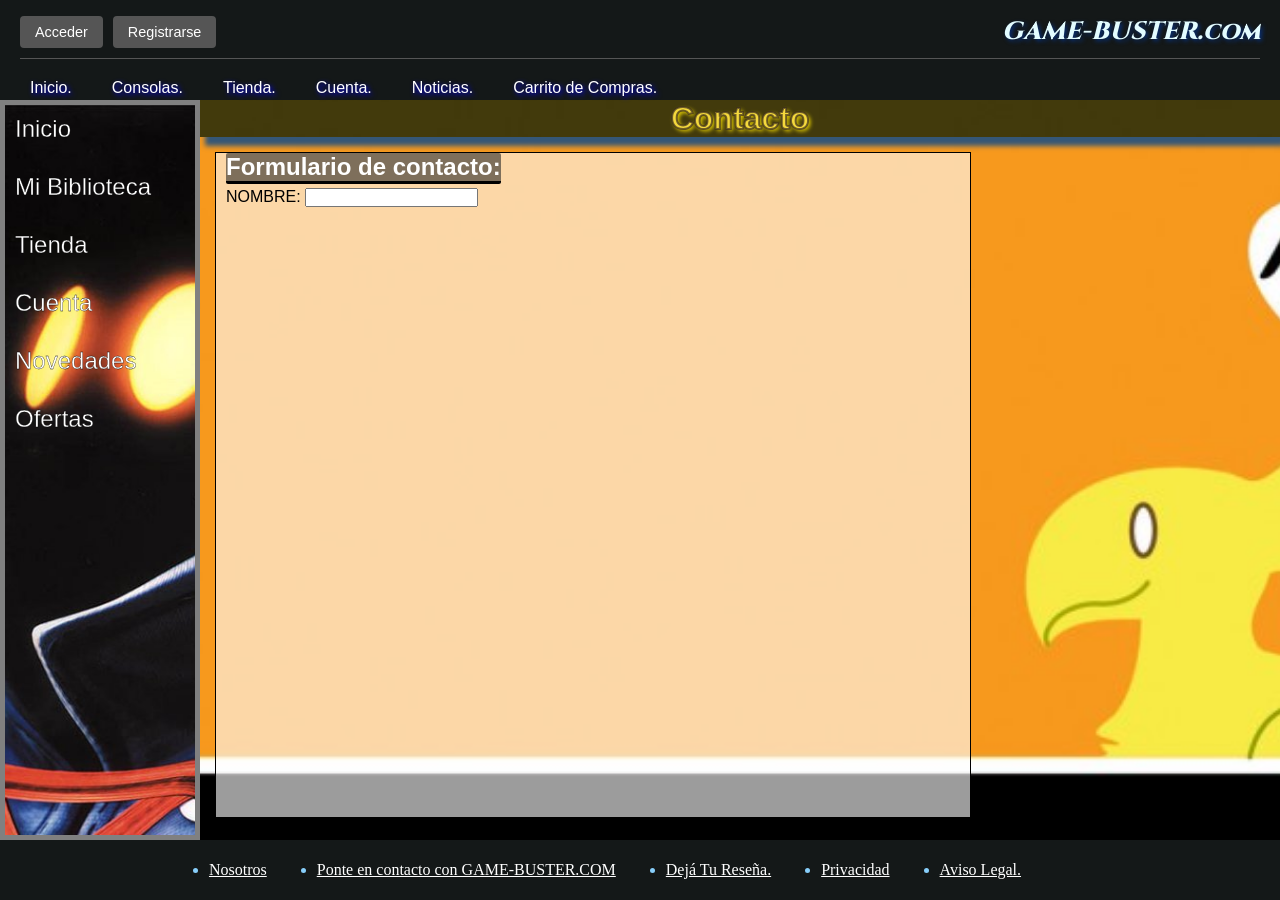
==== contact.html @ c298a499 "Actualización 13-05" ====
<!DOCTYPE html>

<html>
    <head>
        <meta charset="utf-8">
        <meta http-equiv="X-UA-Compatible" content="IE=edge">
        <title></title>
        <meta name="description" content="">
        <meta name="viewport" content="width=device-width, initial-scale=1">
        <link rel="stylesheet" href="CSS/index.css">
        <link rel="preconnect" href="https://fonts.googleapis.com">
        <link rel="preconnect" href="https://fonts.gstatic.com" crossorigin>
        <link href="https://fonts.googleapis.com/css2?family=Cinzel:wght@400;700&display=swap" rel="stylesheet">
    </head>
    <!-- Comentario de prueba -->
    <body>
        <div class="layout" id="contact">
            <header class="header">
                <!-- Fila Superior: 3 Columnas (Cuenta, Logo, Sitio) -->
                <div class="header-top">
                    <div class="cuenta">
                        <button>Acceder </button>
                        <button>Registrarse</button>
                    </div>

                    <div class="logo">
                    
                    </div>

                    <div class="sitio">
                        <nav>GAME-BUSTER.com</nav>
                    </div>
                </div>

                <!-- Fila Inferior: 1 Columna con Nav Horizontal y Desplegado -->
                <nav class="menu-top">
                    <ul class="flex-menu-top">
                        <li class="menu-item">
                            <a href="#">Inicio.</a>
                            <!-- Submenú desplegable -->
                            <ul class="sub-menu">
                                <li><a href="#">Juegos populares</a></li>
                                <li><a href="#">Novedades</a></li>
                            </ul>
                        </li>

                        <li class="menu-item">
                            <a href="#">Consolas.</a>
                            <ul class="sub-menu">
                                <li><a href="#">PC</a></li>
                                <li><a href="#">Xbox</a></li>
                                <li><a href="#">Play-Station</a></li>
                                <li><a href="#">Wii</a></li>
                                <li><a href="#">Switch</a></li>
                                <li><a href="#">Nintendo DS-3DS</a></li>
                                <li><a href="#">GameBoy Advance</a></li>
                            </ul>
                        </li>
                        <li class="menu-item">
                            <a href="#">Tienda.</a>
                            <ul class="sub-menu">

                                <li><a href="#">Ofertas</a></li>
                                <li><a href="#">Nuevos lanzamientos</a></li>
                                <li><a href="#">Categorias</a></li>
                                <li><a href="#">Tendencias</a></li>

                            </ul>
                        </li>

                        <li class="menu-item">
                            <a href="#">Cuenta.</a>
                            <ul class="sub-menu">
                                <li><a href="#">Perfil</a></li>
                                <li><a href="#">Seguridad</a></li>
                                <li><a href="#">Configuración</a></li>
                                <li><a href="#">Metodos de Pago</a></li>
                                <li><a href="#">Historial de Compras</a></li>
                            </ul>
                        </li>

                        <li class="menu-item">
                            <a href="#">Noticias.</a>
                            <ul class="sub-menu">
                                <li><a href="#">Juego del mes</a></li>
                            </ul>
                        </li>

                        <li class="menu-item">
                            <a href="#">Carrito de Compras.</a>
                        </li>
                    </ul>
                </nav>
                
            </header>

            <nav class="menu">
                <ul class="flex-menu">
                <li> <a href="index.html">Inicio</a></li>
                <li><a href="Mi-Biblioteca.html">Mi Biblioteca</a></li>
                <li><a href="#">Tienda</a></li>
                <li><a href="#">Cuenta</a></li>
                <li><a href="#">Novedades</a></li>
                <li><a href="#">Ofertas</a></li>


                </ul> 
            </nav>

            <main class="content" Id="contenido-Principal">
                <h1>Contacto</h1>

                <div class="formulario-Contacto">
                    <h2>Formulario de contacto:</h2>
                    <form action="https://formspree.io/f/meendewj" method="POST">
                        <label for="nombre" id="nombre"> NOMBRE:</label>
                        <input type="text" name="nombre">
                    








                    </form>
                </div>

            </main>

            <footer class="footer"> <div class="sub-footer">
                    <nav class="menu-footer">
                        <ul class="flex-menu-footer">
                            <li><a href="">Nosotros</a></li>
                            <li><a href="contact.html">Ponte en contacto con GAME-BUSTER.COM</a></li>
                            <li><a href="">Dejá Tu Reseña.</a></li>
                            <li><a href="">Privacidad</a></li>
                            <li><a href="">Aviso Legal.</a></li>

                        <ul>

                    </nav>
                </div>
            </footer>
        
        </div>
    </body>
</html>
---- CSS/index.css ----
*{
    margin: 0px;
    padding: 0;
    box-sizing: border-box;
    font-family: sans-serif;
}

.layout{
    display: grid;

    grid-template-columns: 200px 1fr;

    grid-template-rows: 100px 1fr 60px;

    grid-template-areas: 
        "header header"
        "menu content"
        "footer footer";

    /* Alto de la pantalla */
    height:  100vh;
    background-image: url(img/logo2.jpg);
    background-repeat: no-repeat;
    background-size: cover   ;
    background-position: relative ;
    overflow: scroll;
}
#contact{
    height:  100vh;
    background-image: url(img/fondo3.jpg);
    background-repeat: no-repeat;
    background-size: cover   ;
    background-position: relative ;
    overflow: scroll;

}

.header{
    grid-area: header;
    background-color: rgb(20, 24, 24);
    display: flex;
    flex-direction: column; /*apila verticalmente la fila sup y despues la inf*/
    gap: 10px;
    padding: 15px 20px;
    color: #fff; 
    position: relative; /*genera nuevo contexto de posicionamiento*/
    z-index: 100;
        
}

.header-top{
    display: flex;
    justify-content: space-between; /* Espacio entre los 3 elementos superiores*/
    align-items: center;
    padding-bottom: 10px;
    border-bottom: 1px solid #555;
}

.menu{
    grid-area: menu;
    background: grey;
    padding: 5px;
}

.footer{
    grid-area: footer;
    background: rgb(20, 24, 24) ;
    display: flex;
    align-items: center;
    justify-content: center;
    
}

.menu-footer{
    display: flex;    
    gap: 50px   ;
    color: lightskyblue;
}

.flex-menu-footer{
    display: flex;
    flex-direction: row;
    align-items: flex-start;
    justify-content: center;
    gap: 50px   ;
    color: lightskyblue;

}
.flex-menu-footer a{
    color: #fff;
    font-family: Georgia, 'Times New Roman', Times, serif;
}

.flex-menu {
    height: 100%;
    display: flex;
    flex-direction: column;
    gap: 10px;
    list-style: none;
    background-image: url(img/fondo2.jpg);
    background-position: 50%;
    background-size: cover;
}

.flex-menu li a{
    border-radius: 5px;
    overflow: hidden;
}

.flex-menu a {
    display: block;
    padding: 10px;
    text-decoration: double;
    color: white;
    -webkit-text-stroke: 0.3px;
    -webkit-text-stroke-color: black;
    background: rgb(7, 173, 165) transparent 50%;
    transition: all 0.2s ease;
    font-size: 1.5rem;
    font: bolder;
    
}

.flex-menu a:hover{
    background: rgb(61, 91, 190);
    transform: translateX(5px);
}


.flex-menu-top {
    display: flex; /* ESTO HACE QUE EL MENÚ SEA HORIZONTAL */
    list-style: none; /* Quita los puntos de la lista */
    gap: 20px; /* Espacio entre los items del menú */
    justify-content: flex-start; /* Alinea los items a la izquierda */
    padding: 0;
    margin: 0;
}

.flex-menu-top > li {
    position: relative; /* Necesario para posicionar el submenú */
}

.flex-menu-top a {
    text-decoration: none;
    color: #fff;
    font-weight: 500;
    padding: 10px;
    display: block;
    transition: color 0.3s;
}

.content h1{
    color: rgb(245, 217, 60);
    background-color: rgba(1, 24, 6, 0.733);
    box-shadow: 5px 9px 5px rgb(53, 87, 119);
    text-align: center;
    -webkit-text-stroke: 2px;
    -webkit-text-stroke-color: rgba(61, 47, 30, 0.705);
    text-shadow: 2px 2px 4px rgb(255, 230, 0);
    border: 5px #c44e00;
    border-radius: none ;
}

.content h2{
    display: inline-block;
    width: border-box;
    background-color: rgba(22, 25, 29, 0.541);
    overflow: hidden;
    color: white;
    border-radius: 2px;
    border-bottom: 3px solid black;
}

.content p {
    max-width: 1200px;
    padding: 20px;
    text-align: left;
}

.caja-contenido h2{
    padding: 4px ;
    box-sizing: content-box;


}

.cuenta{
    display: flex;
    gap: 10px;
}
.cuenta button{
    background-color: #555;
    color: white;
    border: none;
    padding: 8px 15px;
    cursor: pointer;
    border-radius: 4px;
    font-size: 0.9rem;
}

.cuenta button:hover{
    background-color: #777;
}

.sitio {
    
    color: rgb(227, 252, 255);
    text-align: center;
    display: flex;
    justify-content: center;
    align-items: center;
    height: 100%;
    font-size: 25px;
    
}

.sitio nav{
    font: bolder;
    font-style: italic;
    font-family: 'Cinzel', serif;
    font-weight: 800; 
    text-align: center;
    text-shadow: 2px 2px 4px rgb(8, 48, 122);
}

.logo{
    background-image: url(img/logo1.webp);
    background-color: transparent;
    background-position: 0% 35%;
    
}


/* Recuadro de las portadas */
.grilla-juegos{
    display: grid;
    /* Portada de los juegos que se van a adaptar con minimo 250px */
    grid-template-columns: repeat(auto-fit, minmax(250px, 1fr));
    /* Espacio entre portadas */
    gap: 40px ;
    padding: 15px;
    
}

/* Portadas */
.portada-juego{
    image-resolution:600px 584px     ;
    overflow: hidden;
    border-radius: 10px;
    box-shadow: 0 4px 6px rgba(0, 0, 0,0.1) ;
    transition: transform 0.3s ease, box-shadow 0.3s ;
    cursor: pointer;
    background-color: rgb(43, 42, 42);
}

/* Efecto del cursor */
.portada-juego:hover{
    transform: scale(1.05); /* Aumenta el tamaño un 5% */
    box-shadow: 0 10px 20px rgba(0,0,0,0.2); /* Aumenta la sombra */
    z-index: 10; /* Asegura que la imagen crezca por encima de las otras imagenes */
}

/* Asegura que la imagen se ajuste bien dentro de la portada */
.portada-juego img {
    width: 100%;
    height: 100%;
    object-fit: cover; /* Recorta la imagen para llenar el espacio sin deformarse */
    display: block;
    border-radius: 10px;
}

.sub-menu {
    position: absolute;
    top: 100%; /* Justo debajo del item padre */
    left: 0;
    background-color: #444; /* Fondo del desplegado */
    list-style: none;
    min-width: 180px; /* Ancho mínimo del desplegado */
    padding: 10px 0;
    box-shadow: 0 4px 8px rgba(0,0,0,0.3);
    border-radius: 4px;
    
    /* Estado oculto */
    opacity: 0;
    visibility: hidden;
    transform: translateY(10px); /* Pequeño desplazamiento para la animación */
    transition: all 0.3s ease;
    z-index: 1000;
}


.menu-item{
    text-shadow: 2px 2px 5px blue;
}

/* Mostrar el submenú al pasar el mouse sobre el padre */
.menu-item:hover > .sub-menu {
    opacity: 1;
    visibility: visible;
    transform: translateY(0);
    text-shadow: 4px 2px 4px rgb(61, 72, 82);
}

/* Estilo de los items del submenú */
.sub-menu li a {
    display: block;
    padding: 10px 20px;
    font-size: 0.9rem;
    border-bottom: 1px solid #555; /* Separador entre items del submenú */
}

.sub-menu li a:hover {
    background-color: #555;
    padding-left: 25px; /* Efecto de movimiento lateral */
}

/* Asegurar que el submenú no se cierre si el mouse se mueve hacia los items */
.sub-menu li {
    position: relative;
}

.ofertas{
    color: yellowgreen; important
    font-size: 2rem;
}

.formulario-Contacto {
    border: 1px solid black;
    width: 70%;
    height: 90%;
    background-color: #ffffff9c;
    align-items: left;
    margin: 15px;
    padding-left: 10px;


}
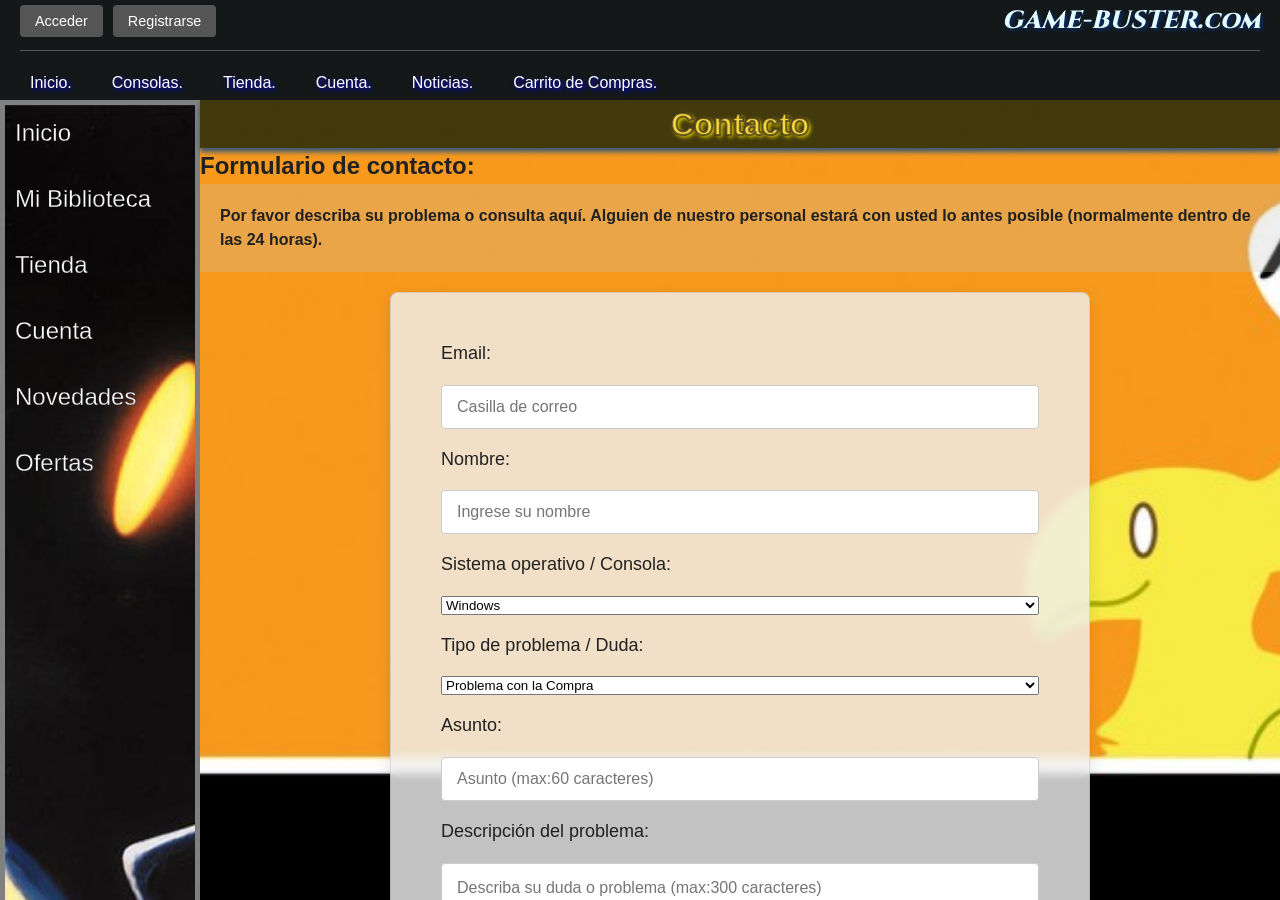
==== commit a2e718d0: "Actualizacion 13-05 Principio de actualizacion final pre entrega" ====
--- a/contact.html
+++ b/contact.html
@@ -110,20 +110,49 @@
             <main class="content" Id="contenido-Principal">
                 <h1>Contacto</h1>
 
+                <h2>Formulario de contacto:</h2>
+                
+                <p>Por favor describa su problema o consulta aquí. Alguien de nuestro personal estará con usted lo antes posible (normalmente dentro de las 24 horas).</p>
+
                 <div class="formulario-Contacto">
-                    <h2>Formulario de contacto:</h2>
+                    
                     <form action="https://formspree.io/f/meendewj" method="POST">
-                        <label for="nombre" id="nombre"> NOMBRE:</label>
-                        <input type="text" name="nombre">
+
+                        <label for="">Email:</label>
+                        <input type="email" name="Email" id="email" placeholder="Casilla de correo">
+
+                        <label for="nombre" > Nombre:</label>
+                        <input type="text" name="nombre" id="name" maxlength="30" placeholder="Ingrese su nombre">
+
+                        <label for="SO" > Sistema operativo / Consola:</label>
+                        <select name="SistemaOperativo" id="SO" >
+                            <option value="WIN">Windows</option>
+                            <option value="LIN">Linux</option>
+                            <option value="XBOX">Xbox</option>
+                            <option value="PS">Play-Station</option>
+                            <option value="SWITCH">Nintendo Switch</option>
+                            <option value="OTRO">Otro</option>
+                        </select>
+
+                        <label for="problem-kind" > Tipo de problema / Duda:</label>
+                        <select name="problema" id="problem" >
+                            <option value="COMPRA">Problema con la Compra</option>
+                            <option value="REJECT-PAY">Problemas con el metodo de pago</option>
+                            <option value="INSTALL-PR">Probemas de intalacion</option>
+                            <option value="REFOUND">Reembolso</option>
+                            <option value="ACCOUNT">Problemas con mi cuenta</option>
+                            <option value="OTRO">Otro</option>
+                        </select>
+
+                        <label for="asunto" > Asunto:</label>
+                        <input type="text" name="asunto" id="subject" class="box-form chico" placeholder="Asunto (max:60 caracteres)" maxlength="60">
+
+                        <label for="descripcion" > Descripción del problema:</label>
+                        <textarea  name="descripcion" id="description" class="box-form form-big" placeholder="Describa su duda o problema (max:300 caracteres)" rows="5" cols="50" maxlength="300"></textarea> 
+
+                        <input type="submit" name="commit" value="Enviar" class="submit">
+                                                
                     
-
-
-
-
-
-
-
-
                     </form>
                 </div>
 
--- a/CSS/index.css
+++ b/CSS/index.css
@@ -3,6 +3,16 @@
     padding: 0;
     box-sizing: border-box;
     font-family: sans-serif;
+}
+
+body {
+    font-family: 'Lato', sans-serif;
+    font-size: 16px;
+    line-height: 1.5;
+    color: #212121;
+    background-color: #ededed;
+    text-rendering: optimizeLegibility;
+    -webkit-font-smoothing: antialiased;
 }
 
 .layout{
@@ -41,7 +51,7 @@
     display: flex;
     flex-direction: column; /*apila verticalmente la fila sup y despues la inf*/
     gap: 10px;
-    padding: 15px 20px;
+    padding: 2px 20px;
     color: #fff; 
     position: relative; /*genera nuevo contexto de posicionamiento*/
     z-index: 100;
@@ -98,7 +108,7 @@
     gap: 10px;
     list-style: none;
     background-image: url(img/fondo2.jpg);
-    background-position: 50%;
+    background-position: 40%  ;
     background-size: cover;
 }
 
@@ -149,10 +159,14 @@
     transition: color 0.3s;
 }
 
+.content{
+    align-items: left  ;
+}
+
 .content h1{
     color: rgb(245, 217, 60);
     background-color: rgba(1, 24, 6, 0.733);
-    box-shadow: 5px 9px 5px rgb(53, 87, 119);
+    box-shadow: 0px 4px 5px rgb(53, 87, 119);
     text-align: center;
     -webkit-text-stroke: 2px;
     -webkit-text-stroke-color: rgba(61, 47, 30, 0.705);
@@ -161,27 +175,84 @@
     border-radius: none ;
 }
 
-.content h2{
-    display: inline-block;
-    width: border-box;
-    background-color: rgba(22, 25, 29, 0.541);
-    overflow: hidden;
-    color: white;
-    border-radius: 2px;
-    border-bottom: 3px solid black;
-}
 
 .content p {
-    max-width: 1200px;
     padding: 20px;
     text-align: left;
-}
-
-.caja-contenido h2{
-    padding: 4px ;
-    box-sizing: content-box;
-
-
+    font-size: 16px;
+    font-weight: bold;
+    justify-content: left;
+    background-color: #c5c5c542;
+    background-size: contain;
+    background-position:center;
+    
+    
+}
+
+.caja-contenido {
+    max-width: 700px;
+    /* margin: 0 auto 20px auto; Esta mierda me estaba rompiendo todo */
+    padding: 10px 20px;
+    
+    background-color: rgba(30, 35, 40, 0.9);
+    backdrop-filter: blur(8px);
+    border-radius: 8px;
+    border-left: 4px solid rgb(7, 173, 165);
+    box-shadow: 0 4px 15px rgba(0, 0, 0, 0.2);
+    
+    display: flex;
+    flex-direction: column;
+    gap: 5px;
+    
+    /* IMPORTANTE: Esto asegura que el texto dentro se alinee a la izquierda */
+    text-align: left; 
+}
+
+.caja-contenido h2 {
+    margin: 0 !important; 
+    
+    /* Tipografía */
+    font-family: 'Cinzel', serif;
+    font-size: 1.5rem;
+    font-weight: 700;
+    color: #fff;
+    text-transform: uppercase;
+    letter-spacing: 1.5px;
+    text-shadow: 0 2px 4px rgba(0, 0, 0, 0.6);
+    
+    /* ALINEACIÓN FORZADA */
+    text-align: left ;
+    display: block ;
+    width: auto ;
+    
+    /* Posición para la línea decorativa */
+    position: relative;
+    padding-bottom: 10px;
+}
+
+/* Efecto de Línea decorativa por experimentar nomas */
+.caja-contenido h2::after {
+    content: '';
+    position: absolute;
+    bottom: 0;
+    left: 0; /* Aseguramos que empiece en el borde izquierdo */
+    width: 60px;
+    height: 3px;
+    background: linear-gradient(90deg, rgb(7, 173, 165), transparent);
+    border-radius: 2px;
+}
+
+
+/* Descripción pequeña debajo del título (para agregar p dentro de caja-contenido) */
+/* 12-05 no se agregaron P dentro de la clase caja contenido */
+.caja-contenido p {
+    margin: 0;
+    font-family: 'Lato', sans-serif;
+    font-size: 1rem;
+    color: #ccc;
+    font-weight: 300;
+    line-height: 1.4;
+    text-align: left;
 }
 
 .cuenta{
@@ -324,14 +395,154 @@
     font-size: 2rem;
 }
 
+/* Div Contenedor del formulario */
 .formulario-Contacto {
-    border: 1px solid black;
-    width: 70%;
-    height: 90%;
-    background-color: #ffffff9c;
-    align-items: left;
-    margin: 15px;
-    padding-left: 10px;
-
-
+
+    width: 100%;
+    max-width: 700px; /* Evita que se estire demasiado en pantallas grandes*/
+    margin: 20px auto;
+    padding: 30px;
+    background-color: rgba(240, 240, 240, 0.808);
+    backdrop-filter: blur(5px); /* Efecto de desenfoque (Verificar si se adapta a la estetica)  */
+
+    border-radius: 8px;
+    border: 1px solid  rgba(0, 0, 0, 0.1);  
+    box-shadow: 0 4px 15px rgba(0, 0, 0, 0.1) ;
+    
+}
+
+/* Formulario dentro del Div  */
+.formulario-Contacto form{
+    width: 100%;
+    display: flex;
+    flex-direction: column;
+    gap: 20px   ;
+
+    box-sizing: border-box;
+    justify-content: center;
+    padding: 20px;
+
+    font-size: 18px;
+    font-weight: 400;
+    line-height: 1.2;
+
+}
+
+.formulario-Contacto input, .formulario-Contacto textarea{
+    width: 100%; /* Ocupan todo el ancho disponible */
+    padding: 12px 15px;
+    font-size: 16px; /* Tamaño legible para móviles */
+    border: 1px solid #ccc;
+    border-radius: 4px;
+    background-color: #fff;
+    color: #333;
+    font-family: 'Lato', sans-serif;
+    transition: border-color 0.3s ease, box-shadow 0.3s ease;
+}
+
+/* Formatos especificos del textarea del formulario */
+.formulario-Contacto textarea{
+    resize: vertical; /* Permite ajustarse al texto solo verticalmente añadiendo un scroll */
+    min-height: 150px;
+    line-height: 1.5;
+
+}
+
+/* Efecto al hacer clic en un campo de texto en el formulario*/
+.formulario-Contacto input:focus,
+.formulario-Contacto textarea:focus {
+    outline: none;
+    border-color: rgb(7, 173, 165); /* Color del borde del campo */
+    box-shadow: 0 0 5px rgba(7, 173, 165, 0.3); /* Ligera sombra en el campo seleccionado */
+}
+
+
+
+
+/* Boton "Enviar" de formulario */
+.submit{
+    background-color: #0bdf40; 
+    color: white; 
+    padding: 12px 30px;
+    border: none;  
+    border-radius: 5px; 
+    cursor: pointer; /* Cambia el cursor a mano al pasar por encima */
+
+    font-size: 16px; 
+    font-weight: bold;
+    text-transform: uppercase;
+    letter-spacing: 1px;
+
+    transition: background-color 0.3s ease, transform 0.2s ease;
+
+    align-self: center;
+    
+}
+
+.submit:hover {
+    background-color: rgb(61, 91, 190); /* Buscar el mismo color que en hoover del nav lateral */
+}
+
+/* Estilos de tienda.html */
+
+.layout.layout-tienda{
+    background-image: url(img/fondoTienda2.jpg);
+}
+/* Etiqueta de Precio */
+.precio-tag {
+    position: absolute;
+    bottom: 10px;
+    right: 10px;
+    background-color: rgba(0, 0, 0, 0.85); /* Fondo oscuro semitransparente */
+    color: #fff;
+    padding: 5px 12px;
+    border-radius: 4px;
+    font-weight: bold;
+    font-size: 1.1rem;
+    font-family: 'Lato', sans-serif;
+    z-index: 2;
+    
+    /* Transición suave para el efecto hover */
+    transition: all 0.3s cubic-bezier(0.25, 0.8, 0.25, 1);
+    box-shadow: 0 2px 5px rgba(0,0,0,0.3);
+    border: 1px solid transparent;
+}
+
+/* Efecto Hover en la PORTADA (Card) */
+.portada-juego {
+    position: relative; /* Necesario para que el precio se posicione relativo a la tarjeta */
+    overflow: hidden;
+}
+
+/* Cuando pasas el mouse sobre la tarjeta, el precio cambia */
+.portada-juego:hover .precio-tag {
+    background-color: rgb(7, 173, 165); /* Color principal de tu marca */
+    color: #fff;
+    transform: scale(1.1) translateY(-5px); /* Crece y sube un poco */
+    border-color: #fff;
+    box-shadow: 0 4px 10px rgba(7, 173, 165, 0.6); /* Resplandor verde azulado */
+}
+
+/* Ajuste para que el precio no se corte si la imagen tiene bordes redondeados */
+.portada-juego img {
+    width: 100%;
+    height: 100%;
+    object-fit: cover;
+    display: block;
+    border-radius: 10px;
+    transition: transform 0.3s ease;
+}
+
+.portada-juego:hover img {
+    transform: scale(1.05); /* La imagen crece un poco detrás del precio */
+}
+
+/* Ajuste responsive para móviles generado por la IA- Consultar en clase */
+@media (max-width: 600px) {
+    .precio-tag {
+        font-size: 0.9rem;
+        padding: 4px 10px;
+        bottom: 5px;
+        right: 5px;
+    }
 }
